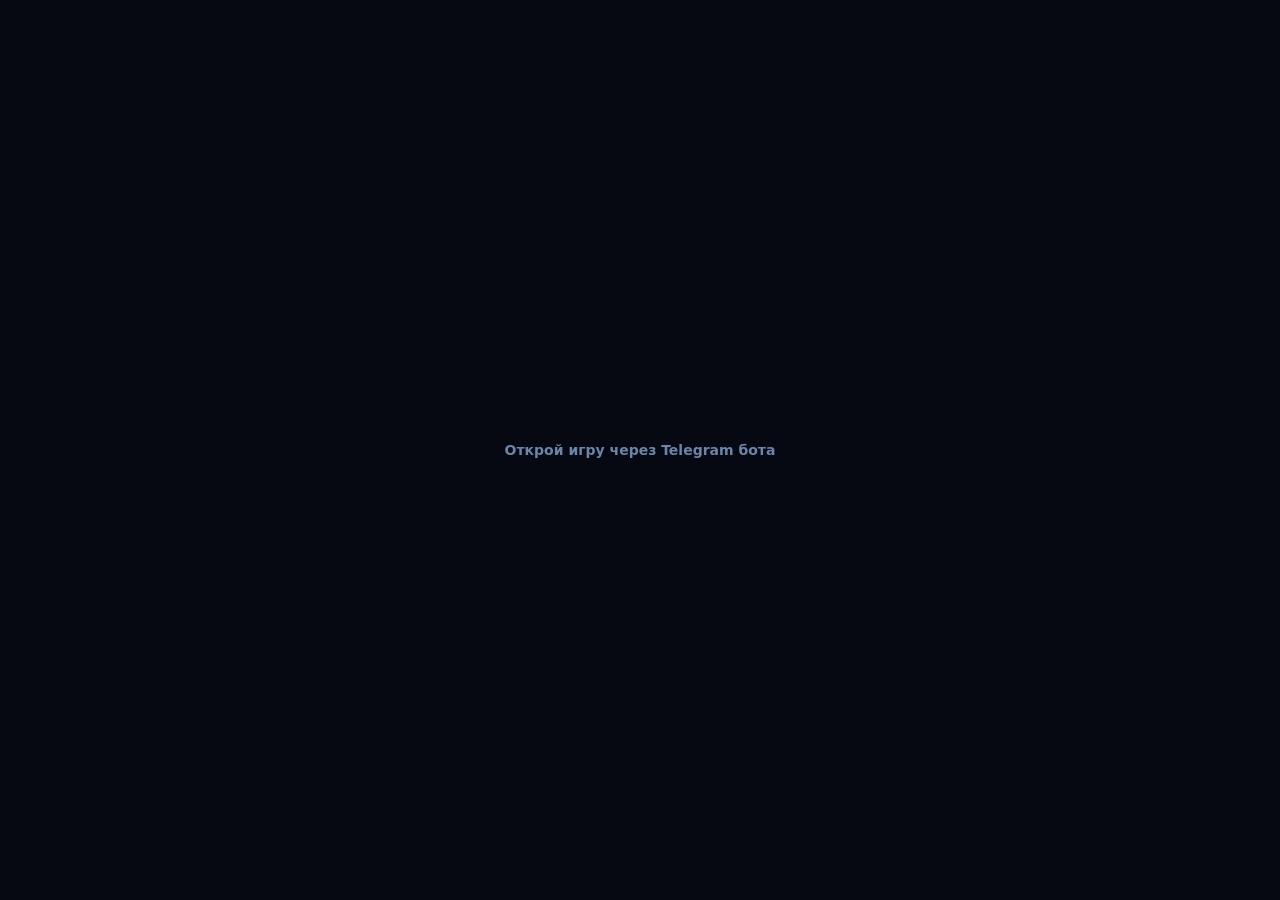
==== webapp/index.html @ dddc0f40 "fix: prevent all users being Admin - secure admin secret, no auth fallback in prod Made-with: Cursor" ====
<!doctype html>
<html lang="ru">
  <head>
    <meta charset="utf-8" />
    <meta name="viewport" content="width=device-width, initial-scale=1, viewport-fit=cover" />
    <title>Pixel Field</title>
    <link rel="stylesheet" href="/webapp/static/style.css" />
    <script src="https://telegram.org/js/telegram-web-app.js"></script>
  </head>
  <body>

    <div id="loading">
      <div class="spinner"></div>
      <div class="loading-text">Pixel Field</div>
    </div>

    <div id="topbar">
      <div class="title">PF</div>
      <div id="stats" class="stats">...</div>
      <button id="btnProfile"  class="btn" title="Профиль">👤</button>
      <button id="btnAch"      class="btn" title="Достижения">🏅</button>
      <button id="btnDaily"    class="btn" title="Задания">📋</button>
      <button id="btnShop"     class="btn" title="Магазин">🛒</button>
      <button id="btnLoot"     class="btn" title="Лут">📦</button>
      <button id="btnTop"      class="btn" title="Топ">🏆</button>
      <button id="btnPool"     class="btn btn-gold" title="Донат-пул">💎</button>
      <button id="btnWar"      class="btn btn-war"  title="Война">⚔️</button>
      <button id="btnRecenter" class="btn" title="К себе">⊙</button>
    </div>

    <canvas id="c"></canvas>
    <canvas id="mini"></canvas>

    <!-- Pool live ticker -->
    <div id="poolTicker" class="pool-ticker hidden">💎 <span id="poolTickerVal">0</span> ⭐</div>

    <!-- Jackpot fullscreen overlay -->
    <div id="jackpotOverlay" class="jackpot-overlay hidden">
      <canvas id="confettiCanvas"></canvas>
      <div class="jackpot-card">
        <div class="jackpot-crown">🏆</div>
        <div class="jackpot-title">ВЫ ПОБЕДИЛИ!</div>
        <div class="jackpot-sub" id="jackpotSub">Раунд #1 · 0 ⭐</div>
        <button id="btnJackpotClaim" class="btn btn-gold" style="margin-top:18px;padding:12px 28px;font-size:15px">Получить приз</button>
        <button id="btnJackpotClose" class="btn" style="margin-top:10px;font-size:12px;color:var(--muted)">Закрыть</button>
      </div>
    </div>

    <div id="overlay"></div>
    <div id="toast"></div>
    <div id="popup"><div class="popup-title" id="popupTitle"></div><div class="popup-body" id="popupBody"></div></div>

    <div id="panel" class="panel hidden">
      <div class="panelHandle"></div>
      <div class="panelHeader">
        <div id="panelTitle" class="panelTitle">Панель</div>
        <button id="btnClose" class="btn">✕</button>
      </div>
      <div id="panelBody" class="panelBody"></div>
    </div>

    <script type="module" src="/webapp/static/app.js?v=34"></script>
  </body>
</html>
---- webapp/static/style.css ----
:root {
  --bg: #060912;
  --bg2: #0c1220;
  --panel: #0f1826;
  --panel2: #131f30;
  --glass: rgba(15, 24, 38, 0.85);
  --glass2: rgba(19, 31, 48, 0.92);
  --text: #e8eefc;
  --text2: #c5d4ef;
  --muted: #6b85a8;
  --accent: #4cc9f0;
  --accent2: #7c3aed;
  --gold: #fbbf24;
  --star: #f59e0b;
  --green: #34d399;
  --red: #f87171;
  --border: rgba(76, 201, 240, 0.12);
  --border2: rgba(76, 201, 240, 0.22);
  --glow: rgba(76, 201, 240, 0.15);
  --glow2: rgba(124, 58, 237, 0.12);
  --btn: rgba(76, 201, 240, 0.08);
  --btn-hover: rgba(76, 201, 240, 0.16);
  --btn-active: rgba(76, 201, 240, 0.24);
}

*, *::before, *::after {
  box-sizing: border-box;
}

html, body {
  margin: 0;
  padding: 0;
  height: 100%;
  background: var(--bg);
  color: var(--text);
  overflow: hidden;
  font-family: ui-sans-serif, system-ui, -apple-system, "Segoe UI", Roboto, Arial, sans-serif;
  -webkit-font-smoothing: antialiased;
}

/* ───────── TOPBAR ───────── */
#topbar {
  position: fixed;
  top: 0;
  left: 0;
  right: 0;
  height: 54px;
  display: flex;
  align-items: center;
  gap: 6px;
  padding: 0 10px 0 12px;
  background: var(--glass2);
  backdrop-filter: blur(20px) saturate(180%);
  -webkit-backdrop-filter: blur(20px) saturate(180%);
  border-bottom: 1px solid var(--border);
  z-index: 10;
  box-shadow: 0 1px 24px rgba(0,0,0,0.45);
}

.title {
  font-weight: 800;
  font-size: 15px;
  letter-spacing: 0.5px;
  background: linear-gradient(135deg, var(--accent), #a78bfa);
  -webkit-background-clip: text;
  -webkit-text-fill-color: transparent;
  background-clip: text;
  white-space: nowrap;
  flex-shrink: 0;
}

.stats {
  flex: 1;
  font-size: 12px;
  color: var(--muted);
  white-space: nowrap;
  overflow: hidden;
  text-overflow: ellipsis;
  min-width: 0;
}

/* ───────── BUTTONS ───────── */
.btn {
  display: inline-flex;
  align-items: center;
  gap: 4px;
  background: var(--btn);
  color: var(--text2);
  border: 1px solid var(--border);
  border-radius: 10px;
  padding: 7px 10px;
  font-size: 12px;
  font-weight: 600;
  cursor: pointer;
  transition: background 0.15s, border-color 0.15s, transform 0.1s;
  white-space: nowrap;
  flex-shrink: 0;
  -webkit-tap-highlight-color: transparent;
  user-select: none;
}
.btn:hover { background: var(--btn-hover); border-color: var(--border2); }
.btn:active { background: var(--btn-active); transform: scale(0.95); }

.btn-accent {
  background: linear-gradient(135deg, rgba(76,201,240,0.18), rgba(124,58,237,0.18));
  border-color: rgba(76,201,240,0.35);
  color: var(--accent);
}
.btn-accent:hover {
  background: linear-gradient(135deg, rgba(76,201,240,0.28), rgba(124,58,237,0.28));
  border-color: rgba(76,201,240,0.55);
  box-shadow: 0 0 12px var(--glow);
}

.btn-gold {
  background: linear-gradient(135deg, rgba(251,191,36,0.18), rgba(245,158,11,0.12));
  border-color: rgba(251,191,36,0.35);
  color: var(--gold);
}
.btn-gold:hover {
  background: linear-gradient(135deg, rgba(251,191,36,0.28), rgba(245,158,11,0.22));
  box-shadow: 0 0 12px rgba(251,191,36,0.2);
}

/* ───────── CANVAS ───────── */
canvas#c {
  position: fixed;
  inset: 54px 0 0 0;
  width: 100%;
  height: calc(100% - 54px);
  display: block;
  cursor: crosshair;
}

/* ───────── MINIMAP ───────── */
canvas#mini {
  position: fixed;
  right: 10px;
  bottom: 10px;
  width: 130px;
  height: 130px;
  background: rgba(6, 9, 18, 0.75);
  border: 1px solid var(--border2);
  border-radius: 16px;
  z-index: 5;
  box-shadow: 0 4px 24px rgba(0,0,0,0.5), 0 0 0 1px rgba(76,201,240,0.05);
  transition: box-shadow 0.3s;
}
canvas#mini:hover {
  box-shadow: 0 4px 24px rgba(0,0,0,0.5), 0 0 12px var(--glow);
}

/* ───────── PANEL (BOTTOM SHEET) ───────── */
.panel {
  position: fixed;
  left: 0;
  right: 0;
  bottom: 0;
  max-height: 72%;
  border-radius: 22px 22px 0 0;
  background: var(--glass2);
  backdrop-filter: blur(24px) saturate(180%);
  -webkit-backdrop-filter: blur(24px) saturate(180%);
  border: 1px solid var(--border2);
  border-bottom: none;
  z-index: 20;
  overflow: hidden;
  box-shadow: 0 -8px 40px rgba(0,0,0,0.6), 0 0 0 1px rgba(76,201,240,0.04);
  animation: slideUp 0.28s cubic-bezier(0.34, 1.56, 0.64, 1);
}
.panel.hidden { display: none; }

@keyframes slideUp {
  from { transform: translateY(100%); opacity: 0; }
  to   { transform: translateY(0);    opacity: 1; }
}

.panelHandle {
  width: 40px;
  height: 4px;
  background: rgba(154,176,208,0.2);
  border-radius: 2px;
  margin: 10px auto 0;
}

.panelHeader {
  display: flex;
  align-items: center;
  justify-content: space-between;
  padding: 10px 16px 10px;
  border-bottom: 1px solid var(--border);
}

.panelTitle {
  font-weight: 700;
  font-size: 16px;
  letter-spacing: 0.2px;
}

.panelBody {
  padding: 12px 12px 24px;
  overflow-y: auto;
  max-height: calc(72vh - 80px);
  overscroll-behavior: contain;
}

/* ───────── CARDS ───────── */
.card {
  background: rgba(76, 201, 240, 0.04);
  border: 1px solid var(--border);
  border-radius: 16px;
  padding: 12px 14px;
  margin-bottom: 10px;
  transition: border-color 0.2s, background 0.2s;
}
.card:hover { border-color: var(--border2); background: rgba(76,201,240,0.07); }

.card-gold {
  background: rgba(251,191,36,0.05);
  border-color: rgba(251,191,36,0.2);
}
.card-gold:hover { border-color: rgba(251,191,36,0.4); background: rgba(251,191,36,0.08); }

.card-purple {
  background: rgba(124,58,237,0.06);
  border-color: rgba(124,58,237,0.2);
}

/* ───────── ROWS ───────── */
.row {
  display: flex;
  align-items: center;
  justify-content: space-between;
  gap: 10px;
}
.row-start {
  display: flex;
  align-items: center;
  gap: 10px;
}
.col {
  display: flex;
  flex-direction: column;
  gap: 3px;
}

/* ───────── TYPOGRAPHY ───────── */
.muted  { color: var(--muted); font-size: 12px; }
.small  { font-size: 12px; }
.bold   { font-weight: 700; }
.accent { color: var(--accent); }
.gold   { color: var(--gold); }
.green  { color: var(--green); }
.red    { color: var(--red); }

/* ───────── SHOP GRID ───────── */
.shop-tabs {
  display: flex;
  gap: 6px;
  margin-bottom: 12px;
  overflow-x: auto;
  scrollbar-width: none;
  padding-bottom: 2px;
}
.shop-tabs::-webkit-scrollbar { display: none; }

.tab-btn {
  flex-shrink: 0;
  background: var(--btn);
  border: 1px solid var(--border);
  color: var(--muted);
  border-radius: 20px;
  padding: 6px 14px;
  font-size: 12px;
  font-weight: 600;
  cursor: pointer;
  transition: all 0.15s;
  -webkit-tap-highlight-color: transparent;
}
.tab-btn.active {
  background: linear-gradient(135deg, rgba(76,201,240,0.22), rgba(124,58,237,0.18));
  border-color: rgba(76,201,240,0.45);
  color: var(--accent);
}
.tab-btn:hover { color: var(--text2); }

.color-swatch {
  width: 28px;
  height: 28px;
  border-radius: 8px;
  border: 2px solid rgba(255,255,255,0.15);
  flex-shrink: 0;
}

.style-preview {
  width: 36px;
  height: 36px;
  border-radius: 10px;
  border: 2px solid rgba(255,255,255,0.1);
  flex-shrink: 0;
  position: relative;
  overflow: hidden;
}

/* ───────── POOL / DONATE ───────── */
.pool-hero {
  background: linear-gradient(135deg, rgba(251,191,36,0.1), rgba(245,158,11,0.06));
  border: 1px solid rgba(251,191,36,0.25);
  border-radius: 20px;
  padding: 18px 16px;
  text-align: center;
  margin-bottom: 14px;
  position: relative;
  overflow: hidden;
}
.pool-hero::before {
  content: '';
  position: absolute;
  inset: 0;
  background: radial-gradient(ellipse at 50% 0%, rgba(251,191,36,0.08) 0%, transparent 70%);
  pointer-events: none;
}
.pool-total {
  font-size: 36px;
  font-weight: 800;
  color: var(--gold);
  line-height: 1;
  text-shadow: 0 0 24px rgba(251,191,36,0.4);
}
.pool-label {
  font-size: 13px;
  color: var(--muted);
  margin-top: 4px;
}

.donate-btns {
  display: flex;
  gap: 8px;
  flex-wrap: wrap;
  justify-content: center;
  margin: 14px 0;
}
.donate-amount-btn {
  background: rgba(251,191,36,0.1);
  border: 1px solid rgba(251,191,36,0.25);
  color: var(--gold);
  border-radius: 12px;
  padding: 8px 14px;
  font-size: 13px;
  font-weight: 700;
  cursor: pointer;
  transition: all 0.15s;
  -webkit-tap-highlight-color: transparent;
}
.donate-amount-btn:hover {
  background: rgba(251,191,36,0.2);
  border-color: rgba(251,191,36,0.5);
  box-shadow: 0 0 12px rgba(251,191,36,0.2);
}
.donate-amount-btn:active { transform: scale(0.95); }

/* ───────── LEADERBOARD ───────── */
.rank-badge {
  width: 28px;
  height: 28px;
  border-radius: 8px;
  display: flex;
  align-items: center;
  justify-content: center;
  font-weight: 800;
  font-size: 13px;
  flex-shrink: 0;
}
.rank-1 { background: linear-gradient(135deg, #f59e0b, #d97706); color: #000; }
.rank-2 { background: linear-gradient(135deg, #9ca3af, #6b7280); color: #fff; }
.rank-3 { background: linear-gradient(135deg, #cd7c2f, #92400e); color: #fff; }
.rank-n { background: rgba(107,133,168,0.15); color: var(--muted); }

.color-dot {
  width: 10px;
  height: 10px;
  border-radius: 50%;
  flex-shrink: 0;
}

/* ───────── LEVEL BAR ───────── */
.level-bar-wrap {
  height: 4px;
  background: rgba(107,133,168,0.15);
  border-radius: 2px;
  overflow: hidden;
  margin-top: 4px;
}
.level-bar-fill {
  height: 100%;
  background: linear-gradient(90deg, var(--accent), #a78bfa);
  border-radius: 2px;
  transition: width 0.6s ease;
}

/* ───────── TOAST ───────── */
#toast {
  position: fixed;
  bottom: 160px;
  left: 50%;
  transform: translateX(-50%);
  background: var(--glass2);
  border: 1px solid var(--border2);
  color: var(--text);
  padding: 9px 18px;
  border-radius: 40px;
  font-size: 13px;
  font-weight: 600;
  backdrop-filter: blur(16px);
  z-index: 30;
  pointer-events: none;
  opacity: 0;
  transition: opacity 0.2s;
  white-space: nowrap;
  box-shadow: 0 4px 20px rgba(0,0,0,0.4);
}
#toast.show { opacity: 1; }
#toast.toast-loot { border-color: rgba(251,191,36,0.4); color: var(--gold); }
#toast.toast-level { border-color: rgba(124,58,237,0.5); color: #a78bfa; }
#toast.toast-error { border-color: rgba(248,113,113,0.4); color: var(--red); }

/* ───────── LOOT CRATE ───────── */
.crate-icon {
  font-size: 24px;
  line-height: 1;
}
.reward-badge {
  display: inline-block;
  background: rgba(52,211,153,0.12);
  border: 1px solid rgba(52,211,153,0.3);
  color: var(--green);
  border-radius: 8px;
  padding: 2px 8px;
  font-size: 11px;
  font-weight: 700;
}

/* ───────── SCROLLBAR ───────── */
.panelBody::-webkit-scrollbar { width: 4px; }
.panelBody::-webkit-scrollbar-track { background: transparent; }
.panelBody::-webkit-scrollbar-thumb { background: var(--border2); border-radius: 2px; }

/* ───────── OVERLAY (backdrop) ───────── */
#overlay {
  position: fixed;
  inset: 0;
  background: rgba(0,0,0,0.4);
  z-index: 19;
  opacity: 0;
  pointer-events: none;
  transition: opacity 0.25s;
  backdrop-filter: blur(2px);
}
#overlay.show { opacity: 1; pointer-events: all; }

/* ───────── LOADING ───────── */
#loading {
  position: fixed;
  inset: 0;
  display: flex;
  flex-direction: column;
  align-items: center;
  justify-content: center;
  background: var(--bg);
  z-index: 100;
  gap: 16px;
}
.spinner {
  width: 40px;
  height: 40px;
  border: 3px solid var(--border);
  border-top-color: var(--accent);
  border-radius: 50%;
  animation: spin 0.8s linear infinite;
}
@keyframes spin { to { transform: rotate(360deg); } }
.loading-text {
  font-size: 14px;
  color: var(--muted);
  font-weight: 600;
}

/* ───────── SEPARATOR ───────── */
.sep {
  height: 1px;
  background: var(--border);
  margin: 10px 0;
}

/* ───────── PROFILE AVATAR ───────── */
.avatar {
  width: 48px;
  height: 48px;
  border-radius: 14px;
  display: flex;
  align-items: center;
  justify-content: center;
  font-size: 22px;
  font-weight: 800;
  flex-shrink: 0;
  border: 2px solid var(--border2);
}

/* ───────── VIP BADGES ───────── */
.vip-badge {
  display: inline-flex;
  align-items: center;
  gap: 3px;
  border-radius: 8px;
  padding: 2px 7px;
  font-size: 11px;
  font-weight: 700;
  white-space: nowrap;
}
.vip-1 { background: rgba(205,127,50,0.18); border: 1px solid rgba(205,127,50,0.4); color: #cd7f32; }
.vip-2 { background: rgba(192,192,192,0.18); border: 1px solid rgba(192,192,192,0.4); color: #c0c0c0; }
.vip-3 { background: rgba(255,215,0,0.18); border: 1px solid rgba(255,215,0,0.45); color: #ffd700;
         box-shadow: 0 0 10px rgba(255,215,0,0.2); }

/* ───────── ACHIEVEMENTS ───────── */
.ach-icon {
  font-size: 22px;
  width: 40px;
  height: 40px;
  border-radius: 12px;
  display: flex;
  align-items: center;
  justify-content: center;
  flex-shrink: 0;
}
.ach-done { background: rgba(52,211,153,0.12); border: 1px solid rgba(52,211,153,0.3); }
.ach-locked { background: rgba(107,133,168,0.08); border: 1px solid rgba(107,133,168,0.15); filter: grayscale(1); opacity: 0.6; }

.progress-bar-wrap {
  height: 5px;
  background: rgba(107,133,168,0.12);
  border-radius: 3px;
  overflow: hidden;
  margin-top: 5px;
}
.progress-bar-fill {
  height: 100%;
  background: linear-gradient(90deg, var(--accent), #a78bfa);
  border-radius: 3px;
  transition: width 0.4s ease;
}
.progress-bar-fill.gold { background: linear-gradient(90deg, #f59e0b, #fbbf24); }

/* ───────── MINI EVENTS ───────── */
.event-card {
  background: linear-gradient(135deg, rgba(251,191,36,0.1), rgba(245,158,11,0.06));
  border: 1px solid rgba(251,191,36,0.3);
  border-radius: 16px;
  padding: 12px 14px;
  margin-bottom: 10px;
  animation: eventPulse 2s ease-in-out infinite;
}
@keyframes eventPulse {
  0%, 100% { border-color: rgba(251,191,36,0.3); }
  50%       { border-color: rgba(251,191,36,0.65); box-shadow: 0 0 16px rgba(251,191,36,0.18); }
}

.event-mult {
  font-size: 28px;
  font-weight: 800;
  color: var(--gold);
  text-shadow: 0 0 18px rgba(251,191,36,0.5);
}

/* ───────── DAILY QUESTS ───────── */
.quest-card {
  background: rgba(76,201,240,0.04);
  border: 1px solid var(--border);
  border-radius: 16px;
  padding: 12px 14px;
  margin-bottom: 10px;
}
.quest-card.completed {
  background: rgba(52,211,153,0.06);
  border-color: rgba(52,211,153,0.25);
}

/* ───────── DEFENSE INDICATOR (topbar) ───────── */
.defense-chip {
  display: inline-flex;
  align-items: center;
  gap: 2px;
  font-size: 10px;
  font-weight: 700;
  color: var(--gold);
}

/* ───────── CAPTURE FLASH ───────── */
@keyframes captureFlash {
  0%   { opacity: 1; }
  50%  { opacity: 0.4; }
  100% { opacity: 0; }
}

/* ───────── POPUP NOTIFICATION ───────── */
#popup {
  position: fixed;
  left: 50%;
  top: 70px;
  transform: translateX(-50%);
  background: var(--glass2);
  border: 1px solid var(--border2);
  border-radius: 16px;
  padding: 12px 18px;
  z-index: 35;
  opacity: 0;
  pointer-events: none;
  transition: opacity 0.25s;
  max-width: 280px;
  text-align: center;
  backdrop-filter: blur(16px);
  box-shadow: 0 8px 32px rgba(0,0,0,0.5);
}
#popup.show { opacity: 1; }
#popup.popup-ach {
  border-color: rgba(251,191,36,0.45);
  background: linear-gradient(135deg, rgba(251,191,36,0.12), rgba(15,24,38,0.95));
}
#popup.popup-quest {
  border-color: rgba(52,211,153,0.4);
  background: linear-gradient(135deg, rgba(52,211,153,0.1), rgba(15,24,38,0.95));
}
#popup.popup-event {
  border-color: rgba(251,191,36,0.5);
  background: linear-gradient(135deg, rgba(251,191,36,0.15), rgba(15,24,38,0.95));
}
#popup.popup-vip {
  border-color: rgba(255,215,0,0.55);
  background: linear-gradient(135deg, rgba(255,215,0,0.15), rgba(15,24,38,0.95));
}
.popup-title { font-weight: 800; font-size: 14px; margin-bottom: 4px; }
.popup-body  { font-size: 12px; color: var(--muted); }

#popup.popup-streak {
  border-color: rgba(248,113,113,0.5);
  background: linear-gradient(135deg, rgba(248,113,113,0.14), rgba(15,24,38,0.95));
}

/* ───────── POOL TICKER ───────── */
.pool-ticker {
  position: fixed;
  left: 12px;
  bottom: 155px;
  background: rgba(251,191,36,0.12);
  border: 1px solid rgba(251,191,36,0.35);
  border-radius: 20px;
  padding: 6px 12px;
  font-size: 13px;
  font-weight: 700;
  color: var(--gold);
  z-index: 6;
  backdrop-filter: blur(12px);
  pointer-events: none;
  transition: opacity 0.3s, transform 0.3s;
}
.pool-ticker.hidden { opacity: 0; transform: scale(0.8); }
.pool-ticker.pulse {
  animation: tickerPulse 0.6s ease-out;
}
@keyframes tickerPulse {
  0%   { transform: scale(1);    box-shadow: 0 0 0 0 rgba(251,191,36,0.5); }
  50%  { transform: scale(1.12); box-shadow: 0 0 0 8px rgba(251,191,36,0); }
  100% { transform: scale(1); }
}

/* ───────── JACKPOT OVERLAY ───────── */
.jackpot-overlay {
  position: fixed;
  inset: 0;
  z-index: 60;
  display: flex;
  align-items: center;
  justify-content: center;
  background: rgba(0,0,0,0.75);
  backdrop-filter: blur(6px);
  animation: fadeIn 0.4s ease;
}
.jackpot-overlay.hidden { display: none; }

#confettiCanvas {
  position: absolute;
  inset: 0;
  pointer-events: none;
}

.jackpot-card {
  position: relative;
  background: var(--glass2);
  border: 2px solid rgba(255,215,0,0.5);
  border-radius: 28px;
  padding: 32px 28px 24px;
  text-align: center;
  max-width: 300px;
  width: 90%;
  box-shadow: 0 0 60px rgba(255,215,0,0.25), 0 20px 60px rgba(0,0,0,0.7);
  animation: jackpotIn 0.5s cubic-bezier(0.34,1.56,0.64,1);
}
@keyframes jackpotIn {
  from { transform: scale(0.6) translateY(40px); opacity: 0; }
  to   { transform: scale(1) translateY(0); opacity: 1; }
}
.jackpot-crown {
  font-size: 56px;
  line-height: 1;
  margin-bottom: 10px;
  filter: drop-shadow(0 0 20px rgba(255,215,0,0.6));
  animation: crownBounce 1.5s ease-in-out infinite;
}
@keyframes crownBounce {
  0%, 100% { transform: translateY(0) rotate(-5deg); }
  50%       { transform: translateY(-8px) rotate(5deg); }
}
.jackpot-title {
  font-size: 26px;
  font-weight: 900;
  background: linear-gradient(135deg, #ffd700, #fbbf24, #f59e0b);
  -webkit-background-clip: text;
  -webkit-text-fill-color: transparent;
  background-clip: text;
  margin-bottom: 6px;
}
.jackpot-sub {
  font-size: 15px;
  color: var(--gold);
  font-weight: 700;
}

/* ───────── WAR FEED ───────── */
.war-feed-item {
  display: flex;
  justify-content: space-between;
  align-items: flex-start;
  padding: 10px 14px;
  border-radius: 14px;
  margin-bottom: 8px;
  cursor: pointer;
  border: 1px solid transparent;
  transition: background 0.15s, border-color 0.15s;
}
.war-feed-item:hover { background: rgba(76,201,240,0.06); border-color: var(--border); }
.war-captured {
  background: rgba(248,113,113,0.06);
  border-color: rgba(248,113,113,0.2) !important;
}
.war-defended {
  background: rgba(52,211,153,0.05);
  border-color: rgba(52,211,153,0.15) !important;
}
.war-feed-text { font-size: 12px; color: var(--text2); flex: 1; line-height: 1.5; }
.war-feed-ago  { font-size: 10px; color: var(--muted); white-space: nowrap; margin-left: 8px; }

/* ───────── WAR BUTTON ───────── */
.btn-war {
  background: linear-gradient(135deg, rgba(248,113,113,0.14), rgba(239,68,68,0.08));
  border-color: rgba(248,113,113,0.3);
  color: var(--red);
}
.btn-war:hover {
  background: linear-gradient(135deg, rgba(248,113,113,0.24), rgba(239,68,68,0.18));
  box-shadow: 0 0 10px rgba(248,113,113,0.2);
}

/* ───────── POOL TABS (inside pool panel) ───────── */
.pool-tabs {
  display: flex;
  gap: 6px;
  margin-bottom: 12px;
  overflow-x: auto;
  scrollbar-width: none;
}
.pool-tabs::-webkit-scrollbar { display: none; }

/* ───────── VIP PROGRESS CARD ───────── */
.vip-progress-card {
  background: rgba(251,191,36,0.06);
  border: 1px solid rgba(251,191,36,0.2);
  border-radius: 14px;
  padding: 10px 14px;
  margin-bottom: 12px;
}

/* ───────── CARD-ME highlight ───────── */
.card-me {
  border-color: rgba(76,201,240,0.4) !important;
  background: rgba(76,201,240,0.06) !important;
}

/* ───────── BORDER PREVIEWS ───────── */
.border-preview {
  width: 36px;
  height: 36px;
  border-radius: 8px;
  flex-shrink: 0;
  background: var(--bg2);
  position: relative;
}
.brd-border_glow    { box-shadow: 0 0 8px rgba(76,201,240,0.7);  border: 2px solid rgba(76,201,240,0.7); }
.brd-border_fire    { border: 3px solid #ff5000; box-shadow: 0 0 8px #ff5000; }
.brd-border_ice     { border: 2px solid #a0f0ff; box-shadow: 0 0 6px #a0f0ff; }
.brd-border_neon    { border: 2px solid hsl(120,100%,60%); box-shadow: 0 0 8px hsl(240,100%,60%); animation: neonRotate 2s linear infinite; }
@keyframes neonRotate {
  0%   { border-color: hsl(0,100%,60%);   box-shadow: 0 0 8px hsl(0,100%,60%); }
  33%  { border-color: hsl(120,100%,60%); box-shadow: 0 0 8px hsl(120,100%,60%); }
  66%  { border-color: hsl(240,100%,60%); box-shadow: 0 0 8px hsl(240,100%,60%); }
  100% { border-color: hsl(360,100%,60%); box-shadow: 0 0 8px hsl(360,100%,60%); }
}
.brd-border_gold    { border: 3px solid #ffd700; box-shadow: 0 0 8px rgba(255,215,0,0.6); }
.brd-border_plasma  { border: 2px solid #bf5af2; box-shadow: 0 0 10px rgba(191,90,242,0.6); }
.brd-border_void    { border: 3px solid #300050; box-shadow: inset 0 0 8px rgba(80,0,120,0.5); }
.brd-border_rainbow { border: 3px solid transparent; background: linear-gradient(var(--bg2),var(--bg2)) padding-box, linear-gradient(135deg,red,orange,yellow,green,blue,violet) border-box; }
.brd-border_circuit { border: 2px solid #34d399; box-shadow: 0 0 6px rgba(52,211,153,0.4); }
.brd-border_diamond { border: 2px solid #96dcff; box-shadow: 0 0 10px rgba(150,220,255,0.5); }
.brd-border_glitch  { border: 2px solid #ff2d55; box-shadow: 2px 0 6px #00c7be, -2px 0 6px #ff2d55; }
.brd-border_aurora  { border: 2px solid #a78bfa; box-shadow: 0 0 12px rgba(167,139,250,0.5); }
.brd-border_cosmic  { border: 2px solid #818cf8; box-shadow: 0 0 10px rgba(129,140,248,0.5); }
.brd-border_inferno { border: 3px solid #ff4400; box-shadow: 0 0 14px rgba(255,68,0,0.6); }

/* ───────── ANIMATE FADE IN ───────── */
@keyframes fadeIn {
  from { opacity: 0; }
  to   { opacity: 1; }
}
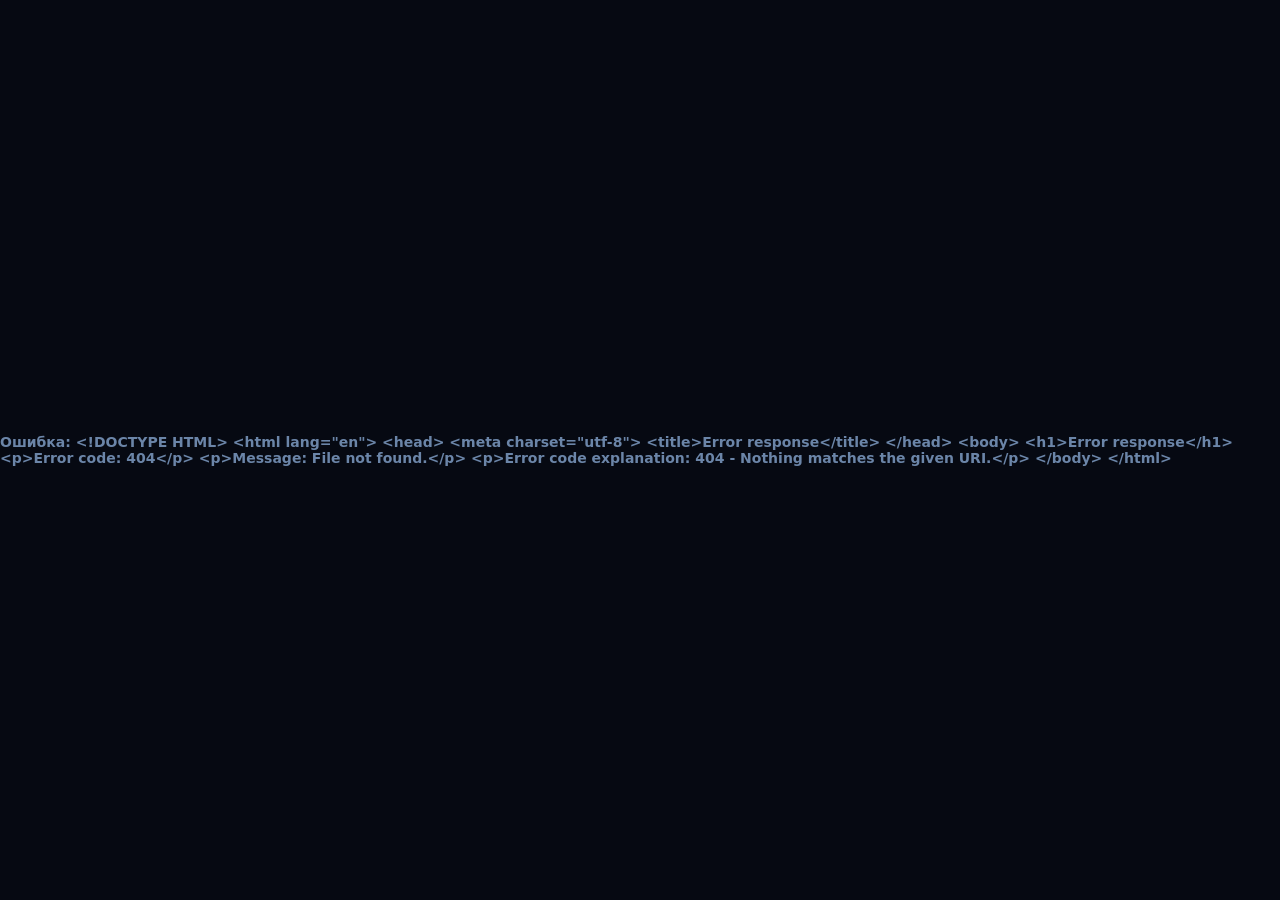
==== commit e830e9e1: "fix: remove initData block for desktop TG, fix zone_hardness int keys, simplify rate limiter Made-wi" ====
--- a/webapp/index.html
+++ b/webapp/index.html
@@ -59,6 +59,6 @@
       <div id="panelBody" class="panelBody"></div>
     </div>
 
-    <script type="module" src="/webapp/static/app.js?v=34"></script>
+    <script type="module" src="/webapp/static/app.js?v=36"></script>
   </body>
 </html>
